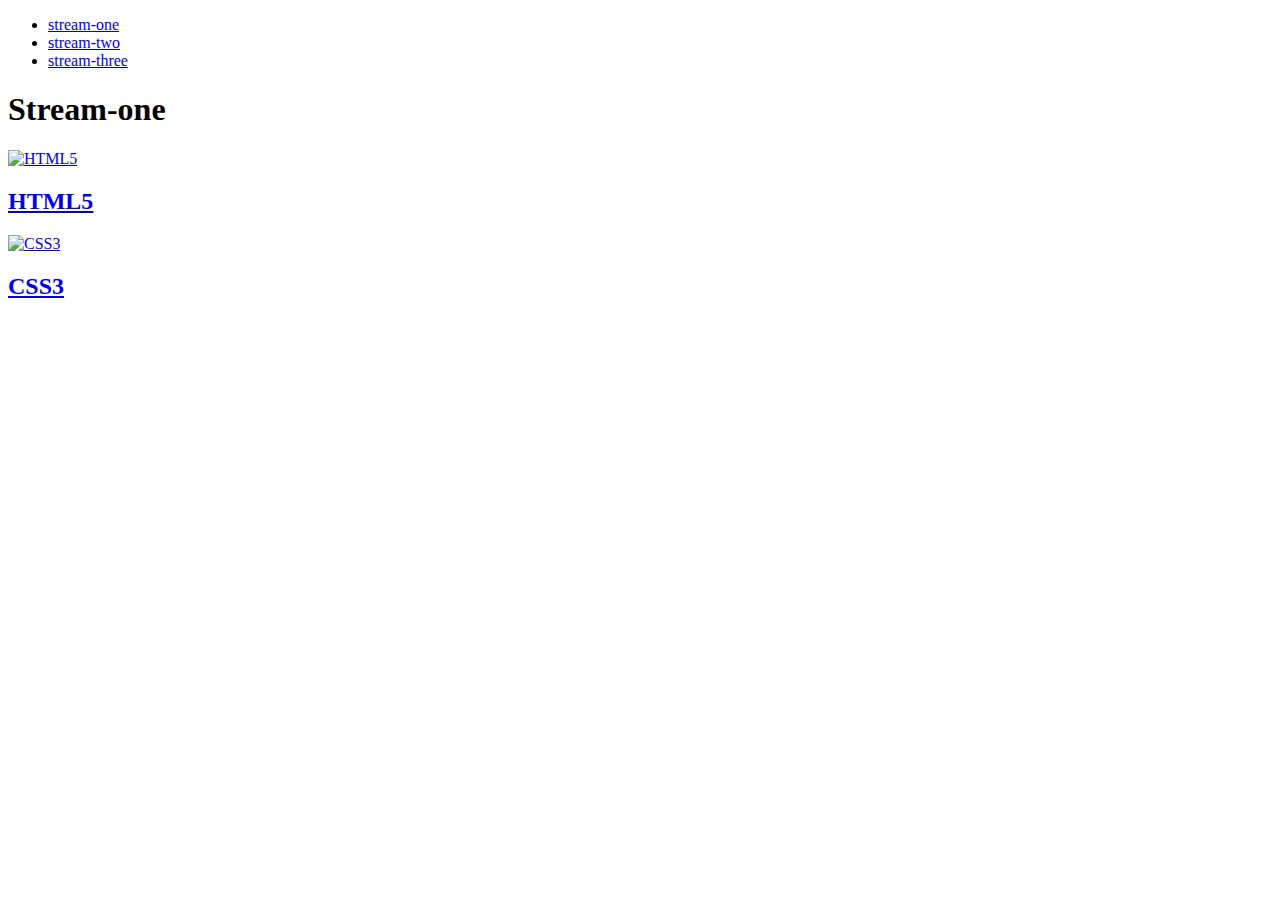
==== index.html @ 77fbcd25 "rename stream-one.html to index.html" ====
<!DOCTYPE html>
<html lang="en">
<head>
    <meta charset="UTF-8">
    <meta name="viewport" content="width=device-width, initial-scale=1.0">
    <meta http-equiv="X-UA-Compatible" content="ie=edge">
    <title>Hello World</title>
    <link rel="stylesheet" href="CSS/Styling.css">
</head>
<body>
    <nav>
    <ul>
        <li><a href="stream-one.html">stream-one</a></li>
        <li><a href="stream-two.html">stream-two</a></li>
        <li><a href="stream-three.html">stream-three</a></li>
    </ul>
    </nav>
    <h1>Stream-one</h1>
    <div class="card">
        <a href="https://en.wikipedia.org/wiki/HTML5" target="_blank">
        <img src="https://cdn.pixabay.com/photo/2017/08/05/11/16/logo-2582748_960_720.png" alt="HTML5">
        <h2>HTML5</h2>
        </a>
    </div>
    <div class="card">
        <a href="https://en.wikipedia.org/wiki/Cascading_Style_Sheets" target="_blank">
        <img src="https://www.digital-graphiti.com/wp-content/uploads/2017/10/css3-tips-e1508142517280.png" alt="CSS3">
        <h2>CSS3</h2>        
        </a>
    </div>
</body>
</html>
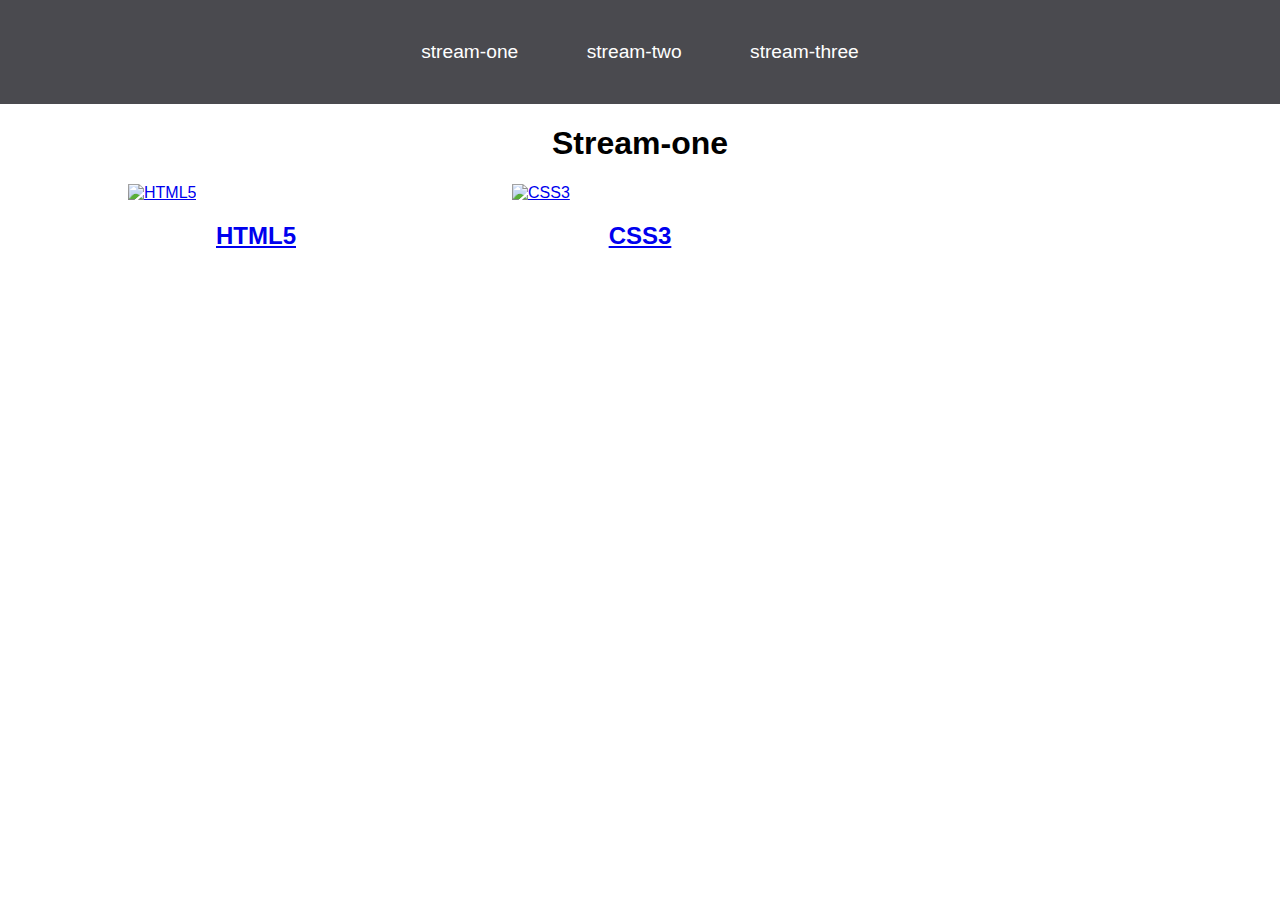
==== commit 3afdc481: "fixed href to point to index.html fixed href to point to css/style.css" ====
--- a/index.html
+++ b/index.html
@@ -5,12 +5,12 @@
     <meta name="viewport" content="width=device-width, initial-scale=1.0">
     <meta http-equiv="X-UA-Compatible" content="ie=edge">
     <title>Hello World</title>
-    <link rel="stylesheet" href="CSS/Styling.css">
+    <link rel="stylesheet" href="css/style.css">
 </head>
 <body>
     <nav>
     <ul>
-        <li><a href="stream-one.html">stream-one</a></li>
+        <li><a href="index.html">stream-one</a></li>
         <li><a href="stream-two.html">stream-two</a></li>
         <li><a href="stream-three.html">stream-three</a></li>
     </ul>
--- a/css/style.css
+++ b/css/style.css
@@ -0,0 +1,51 @@
+body {
+    margin: 0;
+    padding: 0%;
+    font-family: oswald, sans-serif;
+}
+
+nav ul {
+    list-style: none;
+    background-color: #4a4a4f;
+    text-align: center;
+    padding: 0;
+    margin: 0;
+}
+
+nav li {
+    font-size: 1.2em;
+    line-height: 40px;
+    height: 40px;
+    display: inline-block;
+    margin: 2.5%;    
+}
+
+nav a {
+    text-decoration: none;
+    color: #fff;
+    display: block;    
+}
+
+nav a:hover {
+    background-color: #fff;
+    color: #4a4a4f;
+}
+
+.card {
+    float: left;
+    width: 20%;
+    margin-left: 10%;
+}
+
+.card a {
+    text-align: center
+}
+
+img {
+    width: 100%;
+    height: 180px;
+}
+
+h1 {
+    text-align: center;
+}